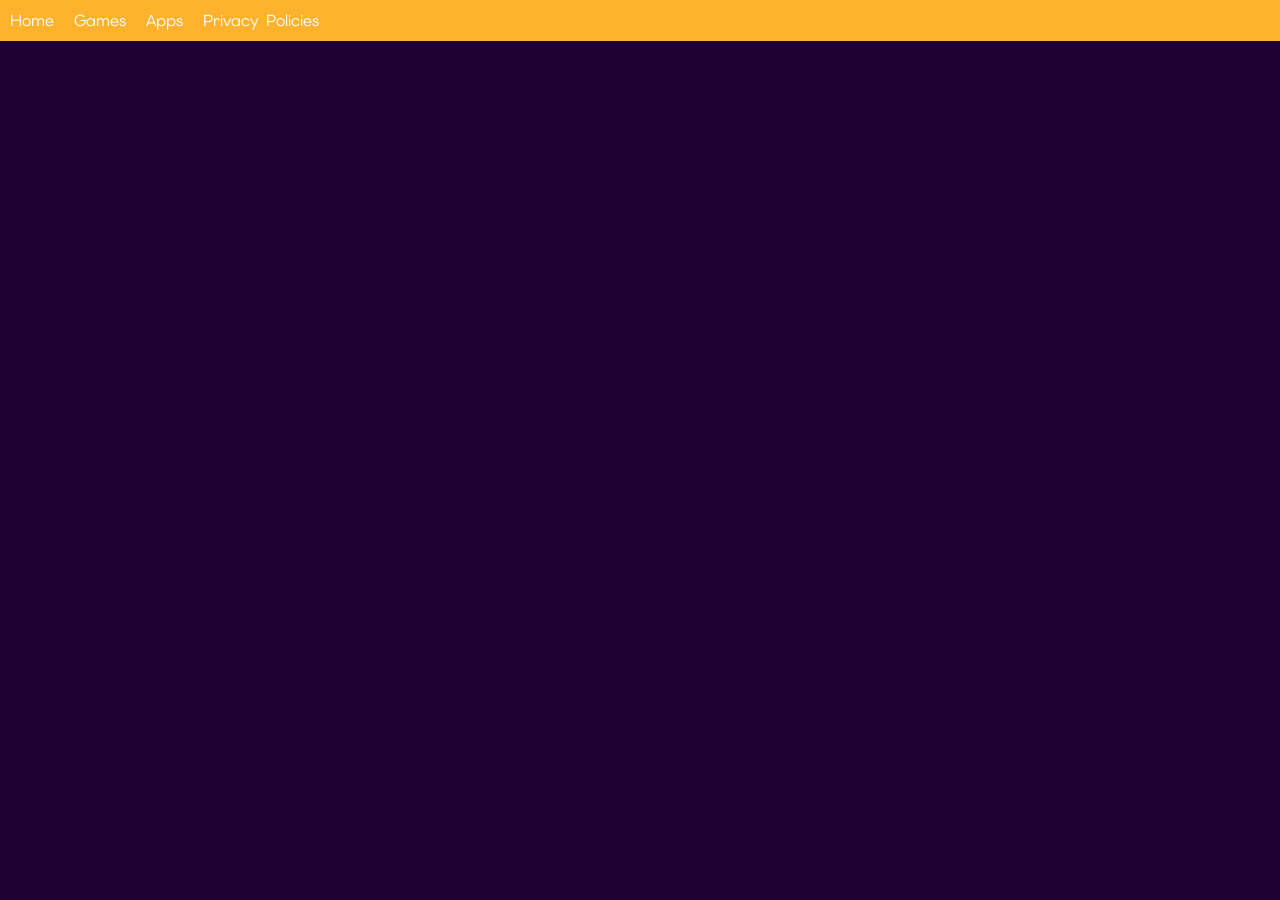
==== games/games.html @ 8abac811 "changes" ====
<!DOCTYPE html>
<html lang="en">
<head>
    <meta charset="UTF-8">
    <meta name="viewport" content="width=device-width, initial-scale=1.0">
    <title>Games by Shodmonxoja</title>
    <link rel="stylesheet" href="/styles/styles.css">
</head>
<body>
    <script src="/scripts/customnav.js"></script>
</body>
</html>
---- styles/styles.css ----
/*
Colors:
    Dominant : #008264
    Secondary : #ffb71b
    Accent : #E35336
*/

:root{
    /*Colors*/
    --dominant-color: #200033;
    --secondary-color: #FFB22C;
    --accent-color: #E35336;
    --text-color: white;

    /*Fonts*/
    --default-font: 'ElmsSans';
}

body {
    background-color: var(--dominant-color);
    padding-top: 40px;
    color: var(--text-color);
    font-family: 'ElmsSans';
}

.navigation-bar{
    position: fixed;
    background-color: var(--secondary-color);
    width: 100%;
    height: fit-content;
    display: flex;
    overflow: hidden;
    top: 0;
    left: 0;
}

.navigation-bar a{
    background-color: var(--secondary-color);
    color: var(--text-color);
    text-decoration: none;
    padding: 10px;
    float: left;
}

.navigation-bar a:hover{
    color: var(--secondary-color);
    background-color: var(--text-color);
}

.page-content{
    color: var(--text-color);
}

.ppbutton{
    background-color: var(--secondary-color);
}

.ppbutton a{
    text-decoration: none;
    color: var(--text-color);
    font-size: large;
    display: block;
    padding: 10px;
}

.ppbutton:hover{
    background-color: var(--text-color);
}

.ppbutton:hover a{
    color: var(--secondary-color);
}

#intro{
    display: flex;
    flex-direction: column;
    width: 100vw;
    height: fit-content;
    align-items: center;
    justify-content: center;
    background-color: rgba(255, 255, 255, 0.1);
    top: 0;
    left: 0;
    right: 0;
    bottom: 0;
    padding-bottom: 20px;
}

#intro h1{
    margin-bottom: 0;
}

#intro p{
    margin-top: 8px;
}

.mylinksSH{
    display: flex;
    flex-direction: row;
}

.mylinksSH div{
    margin: 2px 2px 2px 2px;
}

.mylinksSH a{
    text-decoration: none;
    color: var(--text-color);
}

.mylinksSH a img{
    width: 20px;
    height: 20px;
    vertical-align: middle;
}

#itchio{
    background-color: #fa5c5c;
}

#itchio:hover{
    outline: 2px dashed white;
}

#github{
    background-color: black;
}

#github:hover{
    outline: 2px dashed white;

}

@font-face {
    font-family: 'ElmsSans';
    src: url('../fonts/Elms_Sans/ElmsSans-VariableFont_wght.woff2'),
        url('../fonts/Elms_Sans/ElmsSans-VariableFont_wght.woff'),
        url('../fonts/Elms_Sans/ElmsSans-VariableFont_wght.ttf');
    font-weight: normal;
    font-style: normal;

}
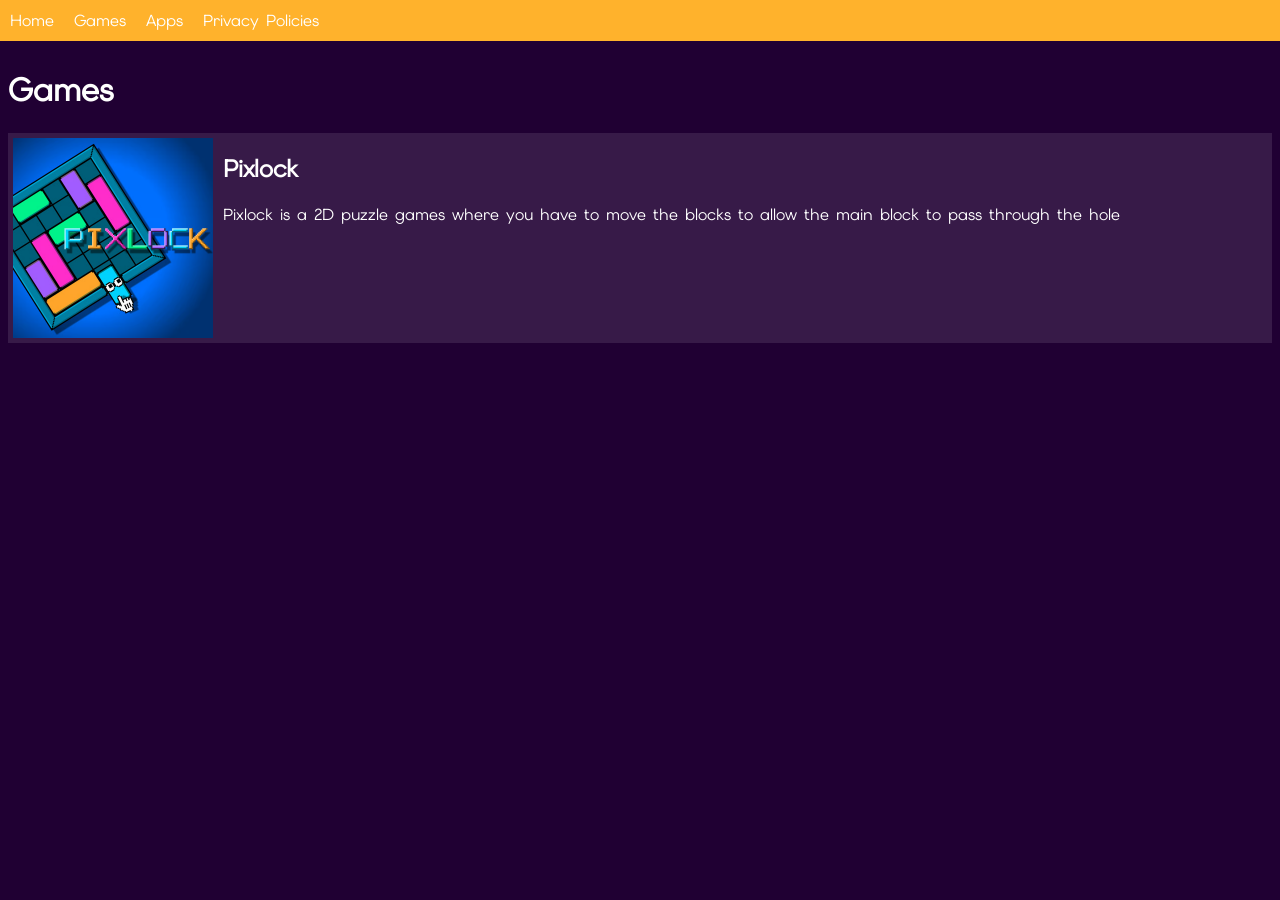
==== commit b60b23d6: "changes in games.html" ====
--- a/games/games.html
+++ b/games/games.html
@@ -8,5 +8,15 @@
 </head>
 <body>
     <script src="/scripts/customnav.js"></script>
+    <h1>Games</h1>
+    <div class="page-content">
+        <div class="game_listing">
+            <img src="/sources/gameThumb/pixlock.jpeg">
+            <div class="title-and-desc">
+                <h2>Pixlock</h2>
+                <p>Pixlock is a 2D puzzle games where you have to move the blocks to allow the main block to pass through the hole</p>
+            </div>
+        </div>
+    </div>
 </body>
 </html>
--- a/styles/styles.css
+++ b/styles/styles.css
@@ -11,6 +11,7 @@
     --secondary-color: #FFB22C;
     --accent-color: #E35336;
     --text-color: white;
+    --fade-color: rgba(255, 255, 255, 0.1);
 
     /*Fonts*/
     --default-font: 'ElmsSans';
@@ -70,7 +71,7 @@
 .ppbutton:hover a{
     color: var(--secondary-color);
 }
-
+/*--Intro--*/
 #intro{
     display: flex;
     flex-direction: column;
@@ -78,7 +79,7 @@
     height: fit-content;
     align-items: center;
     justify-content: center;
-    background-color: rgba(255, 255, 255, 0.1);
+    background-color: var(--fade-color);
     top: 0;
     left: 0;
     right: 0;
@@ -131,6 +132,20 @@
 
 }
 
+/*--Game page--*/
+.game_listing{
+    display: flex;
+    flex-direction: row;
+    background-color: var(--fade-color);
+}
+
+.game_listing img{
+    margin: 5px 10px 5px 5px;
+    width: 200px;
+    height: 200px;
+}
+
+
 @font-face {
     font-family: 'ElmsSans';
     src: url('../fonts/Elms_Sans/ElmsSans-VariableFont_wght.woff2'),
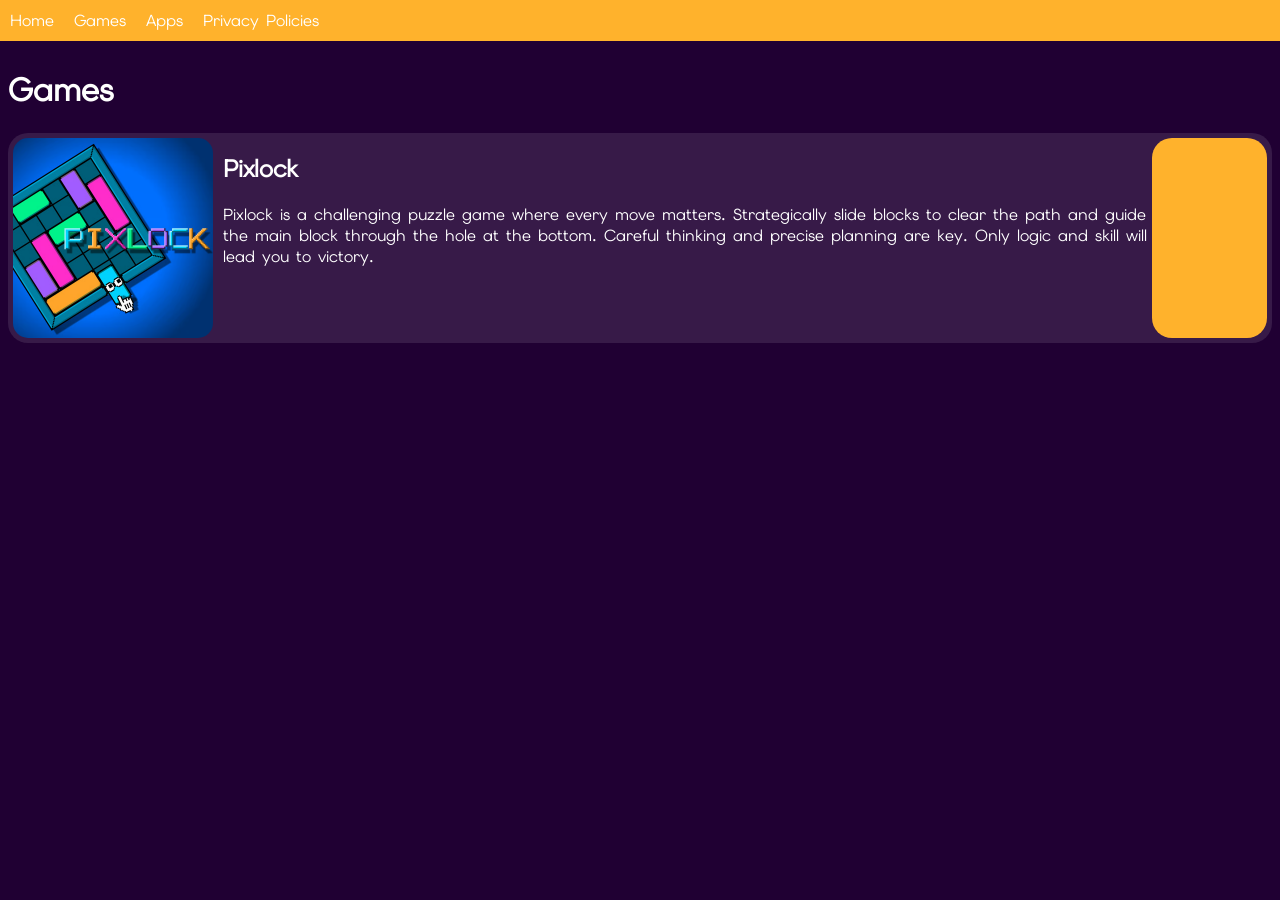
==== commit a4c23bea: "add codeberg link" ====
--- a/games/games.html
+++ b/games/games.html
@@ -14,7 +14,12 @@
             <img src="/sources/gameThumb/pixlock.jpeg">
             <div class="title-and-desc">
                 <h2>Pixlock</h2>
-                <p>Pixlock is a 2D puzzle games where you have to move the blocks to allow the main block to pass through the hole</p>
+                <p>Pixlock is a challenging puzzle game where every move matters. 
+                    Strategically slide blocks to clear the path and guide the main block through the hole at the bottom. 
+                    Careful thinking and precise planning are key. Only logic and skill will lead you to victory.</p>
+            </div>
+            <div class="game-links">
+                
             </div>
         </div>
     </div>
--- a/styles/styles.css
+++ b/styles/styles.css
@@ -75,7 +75,6 @@
 #intro{
     display: flex;
     flex-direction: column;
-    width: 100vw;
     height: fit-content;
     align-items: center;
     justify-content: center;
@@ -101,7 +100,7 @@
 }
 
 .mylinksSH div{
-    margin: 2px 2px 2px 2px;
+    margin: 2px 4px 2px 4px;
 }
 
 .mylinksSH a{
@@ -132,17 +131,37 @@
 
 }
 
+#codeberg{
+    background-color: #2185d0;
+}
+
+#codeberg:hover{
+    outline: 2px dashed white;
+
+}
+
+/*#2185d0*/
+
 /*--Game page--*/
 .game_listing{
     display: flex;
     flex-direction: row;
     background-color: var(--fade-color);
+    border-radius: 20px;
 }
 
 .game_listing img{
     margin: 5px 10px 5px 5px;
     width: 200px;
     height: 200px;
+    border-radius: 15px;
+}
+
+.game-links{
+    background-color: var(--secondary-color);
+    width: 250px;
+    border-radius: 20px;
+    margin: 5px;
 }
 
 
